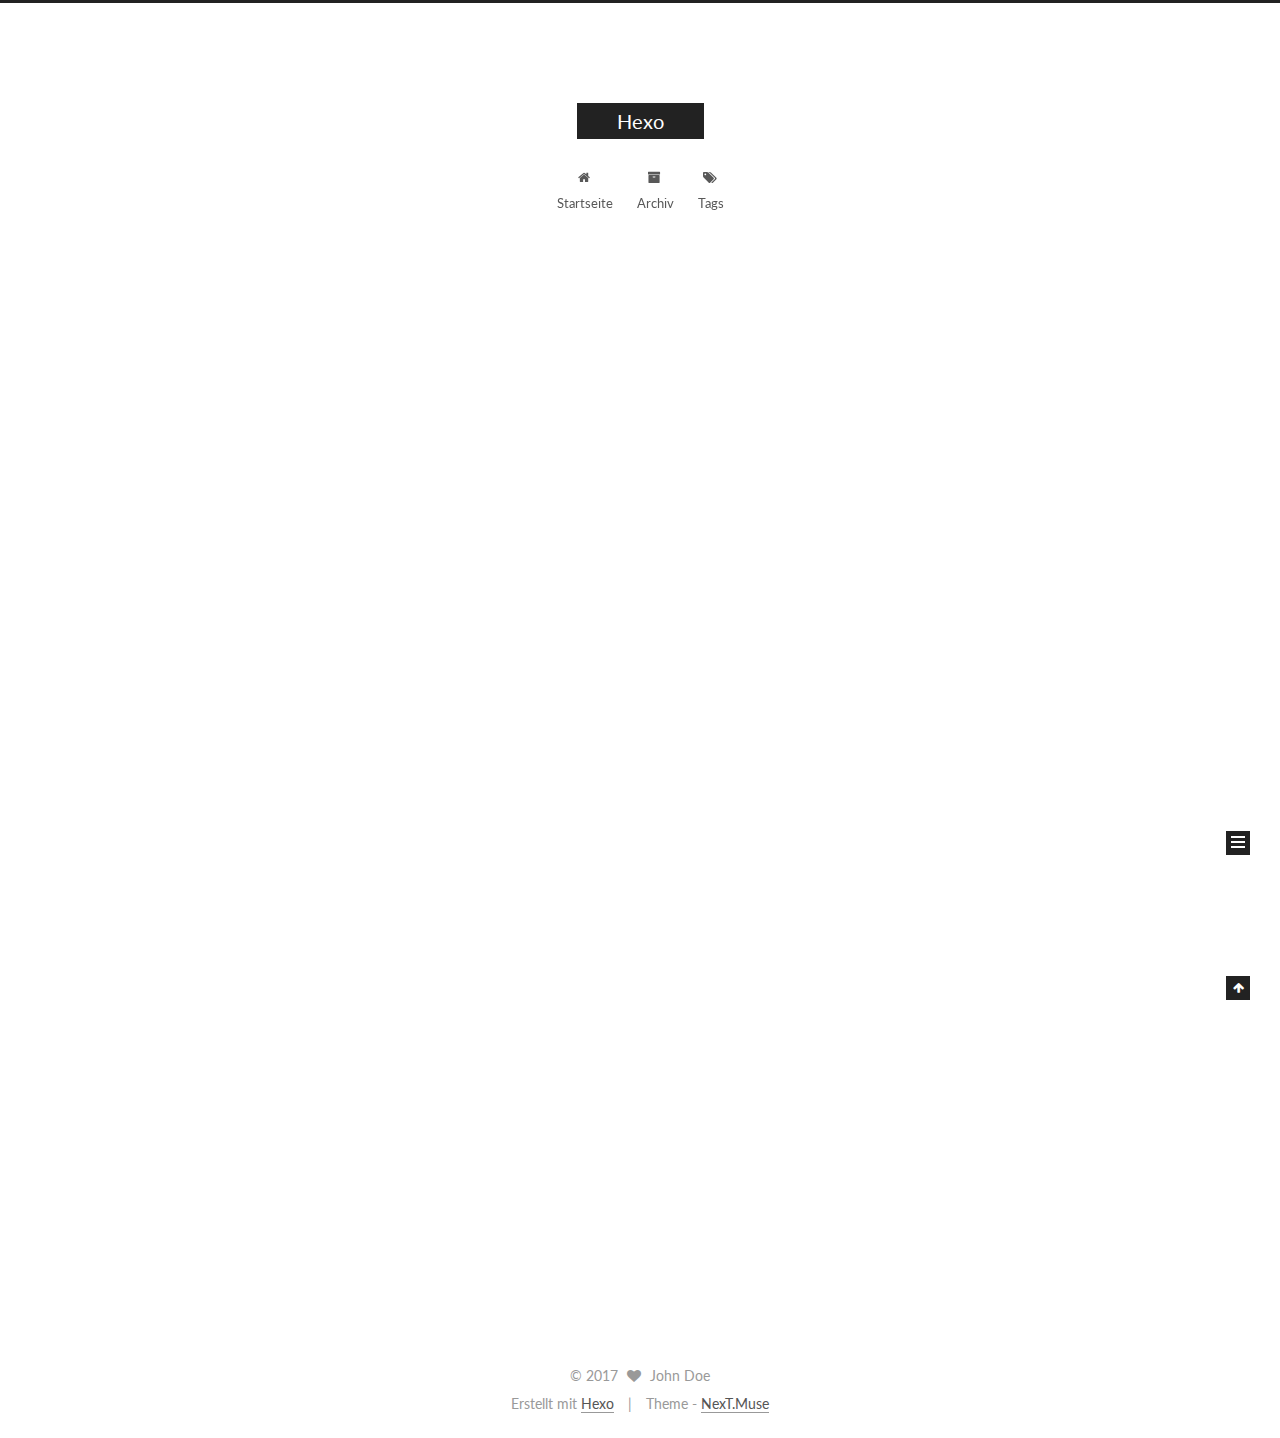
==== index.html @ e73528ae "Site updated: 2017-02-26 18:18:25" ====
<!doctype html>



  


<html class="theme-next muse use-motion" lang="">
<head>
  <meta charset="UTF-8"/>
<meta http-equiv="X-UA-Compatible" content="IE=edge" />
<meta name="viewport" content="width=device-width, initial-scale=1, maximum-scale=1"/>



<meta http-equiv="Cache-Control" content="no-transform" />
<meta http-equiv="Cache-Control" content="no-siteapp" />















  
  
  <link href="/lib/fancybox/source/jquery.fancybox.css?v=2.1.5" rel="stylesheet" type="text/css" />




  
  
  
  

  
    
    
  

  

  

  

  

  
    
    
    <link href="//fonts.googleapis.com/css?family=Lato:300,300italic,400,400italic,700,700italic&subset=latin,latin-ext" rel="stylesheet" type="text/css">
  






<link href="/lib/font-awesome/css/font-awesome.min.css?v=4.6.2" rel="stylesheet" type="text/css" />

<link href="/css/main.css?v=5.1.0" rel="stylesheet" type="text/css" />


  <meta name="keywords" content="Hexo, NexT" />








  <link rel="shortcut icon" type="image/x-icon" href="/favicon.ico?v=5.1.0" />






<meta property="og:type" content="website">
<meta property="og:title" content="Hexo">
<meta property="og:url" content="http://yoursite.com/index.html">
<meta property="og:site_name" content="Hexo">
<meta name="twitter:card" content="summary">
<meta name="twitter:title" content="Hexo">



<script type="text/javascript" id="hexo.configurations">
  var NexT = window.NexT || {};
  var CONFIG = {
    root: '/',
    scheme: 'Muse',
    sidebar: {"position":"left","display":"post","offset":12,"offset_float":0,"b2t":false,"scrollpercent":false},
    fancybox: true,
    motion: true,
    duoshuo: {
      userId: '0',
      author: 'Author'
    },
    algolia: {
      applicationID: '',
      apiKey: '',
      indexName: '',
      hits: {"per_page":10},
      labels: {"input_placeholder":"Search for Posts","hits_empty":"We didn't find any results for the search: ${query}","hits_stats":"${hits} results found in ${time} ms"}
    }
  };
</script>



  <link rel="canonical" href="http://yoursite.com/"/>





  <title> Hexo </title>
</head>

<body itemscope itemtype="http://schema.org/WebPage" lang="">

  














  
  
    
  

  <div class="container one-collumn sidebar-position-left 
   page-home 
 ">
    <div class="headband"></div>

    <header id="header" class="header" itemscope itemtype="http://schema.org/WPHeader">
      <div class="header-inner"><div class="site-brand-wrapper">
  <div class="site-meta ">
    

    <div class="custom-logo-site-title">
      <a href="/"  class="brand" rel="start">
        <span class="logo-line-before"><i></i></span>
        <span class="site-title">Hexo</span>
        <span class="logo-line-after"><i></i></span>
      </a>
    </div>
      
        <p class="site-subtitle"></p>
      
  </div>

  <div class="site-nav-toggle">
    <button>
      <span class="btn-bar"></span>
      <span class="btn-bar"></span>
      <span class="btn-bar"></span>
    </button>
  </div>
</div>

<nav class="site-nav">
  

  
    <ul id="menu" class="menu">
      
        
        <li class="menu-item menu-item-home">
          <a href="/" rel="section">
            
              <i class="menu-item-icon fa fa-fw fa-home"></i> <br />
            
            Startseite
          </a>
        </li>
      
        
        <li class="menu-item menu-item-archives">
          <a href="/archives" rel="section">
            
              <i class="menu-item-icon fa fa-fw fa-archive"></i> <br />
            
            Archiv
          </a>
        </li>
      
        
        <li class="menu-item menu-item-tags">
          <a href="/tags" rel="section">
            
              <i class="menu-item-icon fa fa-fw fa-tags"></i> <br />
            
            Tags
          </a>
        </li>
      

      
    </ul>
  

  
</nav>



 </div>
    </header>

    <main id="main" class="main">
      <div class="main-inner">
        <div class="content-wrap">
          <div id="content" class="content">
            
  <section id="posts" class="posts-expand">
    
      

  

  
  
  

  <article class="post post-type-normal " itemscope itemtype="http://schema.org/Article">
    <link itemprop="mainEntityOfPage" href="http://yoursite.com/2017/02/26/hello-world/">

    <span hidden itemprop="author" itemscope itemtype="http://schema.org/Person">
      <meta itemprop="name" content="John Doe">
      <meta itemprop="description" content="">
      <meta itemprop="image" content="/images/avatar.gif">
    </span>

    <span hidden itemprop="publisher" itemscope itemtype="http://schema.org/Organization">
      <meta itemprop="name" content="Hexo">
    </span>

    
      <header class="post-header">

        
        
          <h1 class="post-title" itemprop="name headline">
            
            
              
                
                <a class="post-title-link" href="/2017/02/26/hello-world/" itemprop="url">
                  Hello World
                </a>
              
            
          </h1>
        

        <div class="post-meta">
          <span class="post-time">
            
              <span class="post-meta-item-icon">
                <i class="fa fa-calendar-o"></i>
              </span>
              
                <span class="post-meta-item-text">Veröffentlicht am</span>
              
              <time title="Post created" itemprop="dateCreated datePublished" datetime="2017-02-26T17:42:30+08:00">
                2017-02-26
              </time>
            

            

            
          </span>

          

          
            
          

          
          

          

          

          

        </div>
      </header>
    


    <div class="post-body" itemprop="articleBody">

      
      

      
        
          
            <p>Welcome to <a href="https://hexo.io/" target="_blank" rel="external">Hexo</a>! This is your very first post. Check <a href="https://hexo.io/docs/" target="_blank" rel="external">documentation</a> for more info. If you get any problems when using Hexo, you can find the answer in <a href="https://hexo.io/docs/troubleshooting.html" target="_blank" rel="external">troubleshooting</a> or you can ask me on <a href="https://github.com/hexojs/hexo/issues" target="_blank" rel="external">GitHub</a>.</p>
<h2 id="Quick-Start"><a href="#Quick-Start" class="headerlink" title="Quick Start"></a>Quick Start</h2><h3 id="Create-a-new-post"><a href="#Create-a-new-post" class="headerlink" title="Create a new post"></a>Create a new post</h3><figure class="highlight bash"><table><tr><td class="gutter"><pre><div class="line">1</div></pre></td><td class="code"><pre><div class="line">$ hexo new <span class="string">"My New Post"</span></div></pre></td></tr></table></figure>
<p>More info: <a href="https://hexo.io/docs/writing.html" target="_blank" rel="external">Writing</a></p>
<h3 id="Run-server"><a href="#Run-server" class="headerlink" title="Run server"></a>Run server</h3><figure class="highlight bash"><table><tr><td class="gutter"><pre><div class="line">1</div></pre></td><td class="code"><pre><div class="line">$ hexo server</div></pre></td></tr></table></figure>
<p>More info: <a href="https://hexo.io/docs/server.html" target="_blank" rel="external">Server</a></p>
<h3 id="Generate-static-files"><a href="#Generate-static-files" class="headerlink" title="Generate static files"></a>Generate static files</h3><figure class="highlight bash"><table><tr><td class="gutter"><pre><div class="line">1</div></pre></td><td class="code"><pre><div class="line">$ hexo generate</div></pre></td></tr></table></figure>
<p>More info: <a href="https://hexo.io/docs/generating.html" target="_blank" rel="external">Generating</a></p>
<h3 id="Deploy-to-remote-sites"><a href="#Deploy-to-remote-sites" class="headerlink" title="Deploy to remote sites"></a>Deploy to remote sites</h3><figure class="highlight bash"><table><tr><td class="gutter"><pre><div class="line">1</div></pre></td><td class="code"><pre><div class="line">$ hexo deploy</div></pre></td></tr></table></figure>
<p>More info: <a href="https://hexo.io/docs/deployment.html" target="_blank" rel="external">Deployment</a></p>

          
        
      
    </div>

    <div>
      
    </div>

    <div>
      
    </div>


    <footer class="post-footer">
      

      

      

      
      
        <div class="post-eof"></div>
      
    </footer>
  </article>


    
  </section>

  

          
          </div>
          


          

        </div>
        
          
  
  <div class="sidebar-toggle">
    <div class="sidebar-toggle-line-wrap">
      <span class="sidebar-toggle-line sidebar-toggle-line-first"></span>
      <span class="sidebar-toggle-line sidebar-toggle-line-middle"></span>
      <span class="sidebar-toggle-line sidebar-toggle-line-last"></span>
    </div>
  </div>

  <aside id="sidebar" class="sidebar">
    <div class="sidebar-inner">

      

      

      <section class="site-overview sidebar-panel sidebar-panel-active">
        <div class="site-author motion-element" itemprop="author" itemscope itemtype="http://schema.org/Person">
          <img class="site-author-image" itemprop="image"
               src="/images/avatar.gif"
               alt="John Doe" />
          <p class="site-author-name" itemprop="name">John Doe</p>
           
              <p class="site-description motion-element" itemprop="description"></p>
          
        </div>
        <nav class="site-state motion-element">
        
          
            <div class="site-state-item site-state-posts">
              <a href="/archives">
                <span class="site-state-item-count">1</span>
                <span class="site-state-item-name">Artikel</span>
              </a>
            </div>
          

          

          

        </nav>

        

        <div class="links-of-author motion-element">
          
        </div>

        
        

        
        

        


      </section>

      

      

    </div>
  </aside>


        
      </div>
    </main>

    <footer id="footer" class="footer">
      <div class="footer-inner">
        <div class="copyright" >
  
  &copy; 
  <span itemprop="copyrightYear">2017</span>
  <span class="with-love">
    <i class="fa fa-heart"></i>
  </span>
  <span class="author" itemprop="copyrightHolder">John Doe</span>
</div>


<div class="powered-by">
  Erstellt mit  <a class="theme-link" href="https://hexo.io">Hexo</a>
</div>

<div class="theme-info">
  Theme -
  <a class="theme-link" href="https://github.com/iissnan/hexo-theme-next">
    NexT.Muse
  </a>
</div>


        

        
      </div>
    </footer>

    
      <div class="back-to-top">
        <i class="fa fa-arrow-up"></i>
        
      </div>
    
    
  </div>

  

<script type="text/javascript">
  if (Object.prototype.toString.call(window.Promise) !== '[object Function]') {
    window.Promise = null;
  }
</script>









  




  
  <script type="text/javascript" src="/lib/jquery/index.js?v=2.1.3"></script>

  
  <script type="text/javascript" src="/lib/fastclick/lib/fastclick.min.js?v=1.0.6"></script>

  
  <script type="text/javascript" src="/lib/jquery_lazyload/jquery.lazyload.js?v=1.9.7"></script>

  
  <script type="text/javascript" src="/lib/velocity/velocity.min.js?v=1.2.1"></script>

  
  <script type="text/javascript" src="/lib/velocity/velocity.ui.min.js?v=1.2.1"></script>

  
  <script type="text/javascript" src="/lib/fancybox/source/jquery.fancybox.pack.js?v=2.1.5"></script>


  


  <script type="text/javascript" src="/js/src/utils.js?v=5.1.0"></script>

  <script type="text/javascript" src="/js/src/motion.js?v=5.1.0"></script>



  
  

  

  


  <script type="text/javascript" src="/js/src/bootstrap.js?v=5.1.0"></script>



  



  




	





  





  





  



  
  

  

  

  

  


  

</body>
</html>
---- css/main.css ----
/* normalize.css v3.0.2 | MIT License | git.io/normalize */
html {
  font-family: sans-serif; /* 1 */
  -ms-text-size-adjust: 100%; /* 2 */
  -webkit-text-size-adjust: 100%; /* 2 */
}
body {
  margin: 0;
}
article,
aside,
details,
figcaption,
figure,
footer,
header,
hgroup,
main,
menu,
nav,
section,
summary {
  display: block;
}
audio,
canvas,
progress,
video {
  display: inline-block; /* 1 */
  vertical-align: baseline; /* 2 */
}
audio:not([controls]) {
  display: none;
  height: 0;
}
[hidden],
template {
  display: none;
}
a {
  background-color: transparent;
}
a:active,
a:hover {
  outline: 0;
}
abbr[title] {
  border-bottom: 1px dotted;
}
b,
strong {
  font-weight: bold;
}
dfn {
  font-style: italic;
}
h1 {
  font-size: 2em;
  margin: 0.67em 0;
}
mark {
  background: #ff0;
  color: #000;
}
small {
  font-size: 80%;
}
sub,
sup {
  font-size: 75%;
  line-height: 0;
  position: relative;
  vertical-align: baseline;
}
sup {
  top: -0.5em;
}
sub {
  bottom: -0.25em;
}
img {
  border: 0;
}
svg:not(:root) {
  overflow: hidden;
}
figure {
  margin: 1em 40px;
}
hr {
  -moz-box-sizing: content-box;
  box-sizing: content-box;
  height: 0;
}
pre {
  overflow: auto;
}
code,
kbd,
pre,
samp {
  font-family: monospace, monospace;
  font-size: 1em;
}
button,
input,
optgroup,
select,
textarea {
  color: inherit; /* 1 */
  font: inherit; /* 2 */
  margin: 0; /* 3 */
}
button {
  overflow: visible;
}
button,
select {
  text-transform: none;
}
button,
html input[type="button"],
input[type="reset"],
input[type="submit"] {
  -webkit-appearance: button; /* 2 */
  cursor: pointer; /* 3 */
}
button[disabled],
html input[disabled] {
  cursor: default;
}
button::-moz-focus-inner,
input::-moz-focus-inner {
  border: 0;
  padding: 0;
}
input {
  line-height: normal;
}
input[type="checkbox"],
input[type="radio"] {
  box-sizing: border-box; /* 1 */
  padding: 0; /* 2 */
}
input[type="number"]::-webkit-inner-spin-button,
input[type="number"]::-webkit-outer-spin-button {
  height: auto;
}
input[type="search"] {
  -webkit-appearance: textfield; /* 1 */
  -moz-box-sizing: content-box;
  -webkit-box-sizing: content-box; /* 2 */
  box-sizing: content-box;
}
input[type="search"]::-webkit-search-cancel-button,
input[type="search"]::-webkit-search-decoration {
  -webkit-appearance: none;
}
fieldset {
  border: 1px solid #c0c0c0;
  margin: 0 2px;
  padding: 0.35em 0.625em 0.75em;
}
legend {
  border: 0; /* 1 */
  padding: 0; /* 2 */
}
textarea {
  overflow: auto;
}
optgroup {
  font-weight: bold;
}
table {
  border-collapse: collapse;
  border-spacing: 0;
}
td,
th {
  padding: 0;
}
::selection {
  background: #262a30;
  color: #fff;
}
body {
  position: relative;
  font-family: 'Lato', "PingFang SC", "Microsoft YaHei", sans-serif;
  font-size: 14px;
  line-height: 2;
  color: #555;
  background: #fff;
}
@media (max-width: 767px) {
  body {
    padding-right: 0 !important;
  }
}
@media (min-width: 768px) and (max-width: 991px) {
  body {
    padding-right: 0 !important;
  }
}
@media (min-width: 1600px) {
  body {
    font-size: 16px;
  }
}
h1,
h2,
h3,
h4,
h5,
h6 {
  margin: 0;
  padding: 0;
  font-weight: bold;
  line-height: 1.5;
  font-family: 'Lato', "PingFang SC", "Microsoft YaHei", sans-serif;
}
h2,
h3,
h4,
h5,
h6 {
  margin: 20px 0 15px;
}
h1 {
  font-size: 22px;
}
@media (max-width: 767px) {
  h1 {
    font-size: 18px;
  }
}
h2 {
  font-size: 20px;
}
@media (max-width: 767px) {
  h2 {
    font-size: 16px;
  }
}
h3 {
  font-size: 18px;
}
@media (max-width: 767px) {
  h3 {
    font-size: 14px;
  }
}
h4 {
  font-size: 16px;
}
@media (max-width: 767px) {
  h4 {
    font-size: 12px;
  }
}
h5 {
  font-size: 14px;
}
@media (max-width: 767px) {
  h5 {
    font-size: 10px;
  }
}
h6 {
  font-size: 12px;
}
@media (max-width: 767px) {
  h6 {
    font-size: 8px;
  }
}
p {
  margin: 0 0 25px 0;
}
a {
  color: #555;
  text-decoration: none;
  border-bottom: 1px solid #999;
  word-wrap: break-word;
}
a:hover {
  color: #222;
  border-bottom-color: #222;
}
ul {
  list-style: none;
}
blockquote {
  margin: 0;
  padding: 0;
}
img {
  display: block;
  margin: auto;
  max-width: 100%;
  height: auto;
}
hr {
  margin: 40px 0;
  height: 3px;
  border: none;
  background-color: #ddd;
  background-image: repeating-linear-gradient(-45deg, #fff, #fff 4px, transparent 4px, transparent 8px);
}
blockquote {
  padding: 0 15px;
  color: #666;
  border-left: 4px solid #ddd;
}
blockquote cite::before {
  content: "-";
  padding: 0 5px;
}
dt {
  font-weight: 700;
}
dd {
  margin: 0;
  padding: 0;
}
.text-left {
  text-align: left;
}
.text-center {
  text-align: center;
}
.text-right {
  text-align: right;
}
.text-justify {
  text-align: justify;
}
.text-nowrap {
  white-space: nowrap;
}
.text-lowercase {
  text-transform: lowercase;
}
.text-uppercase {
  text-transform: uppercase;
}
.text-capitalize {
  text-transform: capitalize;
}
.center-block {
  display: block;
  margin-left: auto;
  margin-right: auto;
}
.clearfix:before,
.clearfix:after {
  content: " ";
  display: table;
}
.clearfix:after {
  clear: both;
}
.pullquote {
  width: 45%;
}
.pullquote.left {
  float: left;
  margin-left: 5px;
  margin-right: 10px;
}
.pullquote.right {
  float: right;
  margin-left: 10px;
  margin-right: 5px;
}
.affix.affix.affix {
  position: fixed;
}
.translation {
  margin-top: -20px;
  font-size: 14px;
  color: #999;
}
.scrollbar-measure {
  width: 100px;
  height: 100px;
  overflow: scroll;
  position: absolute;
  top: -9999px;
}
.use-motion .motion-element {
  opacity: 0;
}
table {
  margin: 20px 0;
  width: 100%;
  border-collapse: collapse;
  border-spacing: 0;
  border: 1px solid #ddd;
  font-size: 14px;
  table-layout: fixed;
  word-wrap: break-all;
}
table>tbody>tr:nth-of-type(odd) {
  background-color: #f9f9f9;
}
table>tbody>tr:hover {
  background-color: #f5f5f5;
}
caption,
th,
td {
  padding: 8px;
  text-align: left;
  vertical-align: middle;
  font-weight: normal;
}
th,
td {
  border-bottom: 3px solid #ddd;
  border-right: 1px solid #eee;
}
th {
  padding-bottom: 10px;
  font-weight: 700;
}
td {
  border-bottom-width: 1px;
}
html,
body {
  height: 100%;
}
.container {
  position: relative;
  min-height: 100%;
}
.header-inner {
  margin: 0 auto;
  padding: 100px 0 70px;
  width: 700px;
}
@media (min-width: 1600px) {
  .container .header-inner {
    width: 900px;
  }
}
.main {
  padding-bottom: 150px;
}
.main-inner {
  margin: 0 auto;
  width: 700px;
}
@media (min-width: 1600px) {
  .container .main-inner {
    width: 900px;
  }
}
.footer {
  position: absolute;
  left: 0;
  bottom: 0;
  width: 100%;
  min-height: 50px;
}
.footer-inner {
  box-sizing: border-box;
  margin: 20px auto;
  width: 700px;
}
@media (min-width: 1600px) {
  .container .footer-inner {
    width: 900px;
  }
}
pre,
.highlight {
  overflow: auto;
  margin: 20px 0;
  padding: 0;
  font-size: 13px;
  color: #4d4d4c;
  background: #f7f7f7;
  line-height: 1.6;
}
pre,
code {
  font-family: consolas, Menlo, "PingFang SC", "Microsoft YaHei", monospace;
}
code {
  padding: 2px 4px;
  word-wrap: break-word;
  color: #4d4d4c;
  background: #f7f7f7;
  border-radius: 3px;
  font-size: 13px;
}
pre code {
  padding: 0;
  color: #4d4d4c;
  background: none;
  text-shadow: none;
}
.highlight {
  border-radius: 1px;
}
.highlight pre {
  border: none;
  margin: 0;
  padding: 10px 0;
}
.highlight table {
  margin: 0;
  width: auto;
  border: none;
}
.highlight td {
  border: none;
  padding: 0;
}
.highlight figcaption {
  font-size: 1em;
  color: #4d4d4c;
  line-height: 1em;
  margin-bottom: 1em;
}
.highlight figcaption:before,
.highlight figcaption:after {
  content: " ";
  display: table;
}
.highlight figcaption:after {
  clear: both;
}
.highlight figcaption a {
  float: right;
  color: #4d4d4c;
}
.highlight figcaption a:hover {
  border-bottom-color: #4d4d4c;
}
.highlight .gutter pre {
  padding-left: 10px;
  padding-right: 10px;
  color: #869194;
  text-align: right;
  background-color: #eff2f3;
}
.highlight .code pre {
  padding-left: 10px;
  padding-right: 10px;
  background-color: #f7f7f7;
}
.highlight .line {
  height: 20px;
}
.gutter {
  -webkit-user-select: none;
  -moz-user-select: none;
  -ms-user-select: none;
  user-select: none;
}
.gist table {
  width: auto;
}
.gist table td {
  border: none;
}
pre .deletion {
  background: #fdd;
}
pre .addition {
  background: #dfd;
}
pre .meta {
  color: #8959a8;
}
pre .comment {
  color: #8e908c;
}
pre .variable,
pre .attribute,
pre .tag,
pre .regexp,
pre .ruby .constant,
pre .xml .tag .title,
pre .xml .pi,
pre .xml .doctype,
pre .html .doctype,
pre .css .id,
pre .css .class,
pre .css .pseudo {
  color: #c82829;
}
pre .number,
pre .preprocessor,
pre .built_in,
pre .literal,
pre .params,
pre .constant,
pre .command {
  color: #f5871f;
}
pre .ruby .class .title,
pre .css .rules .attribute,
pre .string,
pre .value,
pre .inheritance,
pre .header,
pre .ruby .symbol,
pre .xml .cdata,
pre .special,
pre .number,
pre .formula {
  color: #718c00;
}
pre .title,
pre .css .hexcolor {
  color: #3e999f;
}
pre .function,
pre .python .decorator,
pre .python .title,
pre .ruby .function .title,
pre .ruby .title .keyword,
pre .perl .sub,
pre .javascript .title,
pre .coffeescript .title {
  color: #4271ae;
}
pre .keyword,
pre .javascript .function {
  color: #8959a8;
}
.full-image.full-image.full-image {
  border: none;
  max-width: 100%;
  width: auto;
  margin: 20px auto;
}
@media (min-width: 992px) {
  .full-image.full-image.full-image {
    max-width: none;
    width: 110%;
    margin: 25px -5%;
  }
}
.blockquote-center,
.page-home .post-type-quote blockquote,
.page-post-detail .post-type-quote blockquote {
  position: relative;
  margin: 40px 0;
  padding: 0;
  border-left: none;
  text-align: center;
}
.blockquote-center::before,
.page-home .post-type-quote blockquote::before,
.page-post-detail .post-type-quote blockquote::before,
.blockquote-center::after,
.page-home .post-type-quote blockquote::after,
.page-post-detail .post-type-quote blockquote::after {
  position: absolute;
  content: ' ';
  display: block;
  width: 100%;
  height: 24px;
  opacity: 0.2;
  background-repeat: no-repeat;
  background-position: 0 -6px;
  background-size: 22px 22px;
}
.blockquote-center::before,
.page-home .post-type-quote blockquote::before,
.page-post-detail .post-type-quote blockquote::before {
  top: -20px;
  background-image: url("../images/quote-l.svg");
  border-top: 1px solid #ccc;
}
.blockquote-center::after,
.page-home .post-type-quote blockquote::after,
.page-post-detail .post-type-quote blockquote::after {
  bottom: -20px;
  background-image: url("../images/quote-r.svg");
  border-bottom: 1px solid #ccc;
  background-position: 100% 8px;
}
.blockquote-center p,
.page-home .post-type-quote blockquote p,
.page-post-detail .post-type-quote blockquote p,
.blockquote-center div,
.page-home .post-type-quote blockquote div,
.page-post-detail .post-type-quote blockquote div {
  text-align: center;
}
.post .post-body .group-picture img {
  box-sizing: border-box;
  padding: 0 3px;
  border: none;
}
.post .group-picture-row {
  overflow: hidden;
  margin-top: 6px;
}
.post .group-picture-row:first-child {
  margin-top: 0;
}
.post .group-picture-column {
  float: left;
}
.page-post-detail .post-body .group-picture-column {
  float: none;
  margin-top: 10px;
  width: auto !important;
}
.page-post-detail .post-body .group-picture-column img {
  margin: 0 auto;
}
.page-archive .group-picture-container {
  overflow: hidden;
}
.page-archive .group-picture-row {
  float: left;
}
.page-archive .group-picture-row:first-child {
  margin-top: 6px;
}
.page-archive .group-picture-column {
  max-width: 150px;
  max-height: 150px;
}
.note {
  padding: 20px;
  margin: 20px 0;
  border: 1px solid #eee;
  border-left-width: 5px;
  border-radius: 3px;
}
.note h2,
.note h3,
.note h4,
.note h5,
.note h6 {
  margin-top: 0;
  margin-bottom: 5px;
}
.note p:last-child {
  margin-bottom: 0;
}
.note code {
  border-radius: 3px;
}
.note+.note {
  margin-top: -5px;
}
.default {
  border-left-color: #777;
}
.default h2,
.default h3,
.default h4,
.default h5,
.default h6 {
  color: #777;
}
.primary {
  border-left-color: #428bca;
}
.primary h2,
.primary h3,
.primary h4,
.primary h5,
.primary h6 {
  color: #428bca;
}
.success {
  border-left-color: #5cb85c;
}
.success h2,
.success h3,
.success h4,
.success h5,
.success h6 {
  color: #5cb85c;
}
.danger {
  border-left-color: #d9534f;
}
.danger h2,
.danger h3,
.danger h4,
.danger h5,
.danger h6 {
  color: #d9534f;
}
.warning {
  border-left-color: #f0ad4e;
}
.warning h2,
.warning h3,
.warning h4,
.warning h5,
.warning h6 {
  color: #f0ad4e;
}
.info {
  border-left-color: #5bc0de;
}
.info h2,
.info h3,
.info h4,
.info h5,
.info h6 {
  color: #5bc0de;
}
.exturl {
  background-color: transparent;
  cursor: pointer;
  border-bottom: 1px solid #999;
}
.exturl .fa {
  font-size: 14px;
}
.exturl:active,
.exturl:hover {
  outline: 0;
  color: #222;
  border-bottom-color: #222;
}
.btn {
  display: inline-block;
  padding: 0 20px;
  font-size: 14px;
  color: #fff;
  background: #222;
  border: 2px solid #222;
  text-decoration: none;
  border-radius: 0;
  transition-property: background-color;
  transition-duration: 0.2s;
  transition-timing-function: ease-in-out;
  transition-delay: 0s;
}
.btn:hover,
.post-button .btn:hover {
  border-color: #222;
  color: #222;
  background: #fff;
}
.btn-bar {
  display: block;
  width: 22px;
  height: 2px;
  background: #555;
  border-radius: 1px;
}
.btn-bar+.btn-bar {
  margin-top: 4px;
}
.pagination {
  margin: 120px 0 40px;
  text-align: center;
  border-top: 1px solid #eee;
}
.page-number-basic,
.pagination .prev,
.pagination .next,
.pagination .page-number,
.pagination .space {
  display: inline-block;
  position: relative;
  top: -1px;
  margin: 0 10px;
  padding: 0 10px;
  line-height: 30px;
}
@media (max-width: 767px) {
  .page-number-basic,
  .pagination .prev,
  .pagination .next,
  .pagination .page-number,
  .pagination .space {
    margin: 0 5px;
  }
}
.pagination .prev,
.pagination .next,
.pagination .page-number {
  border-bottom: 0;
  border-top: 1px solid #eee;
  transition-property: border-color;
  transition-duration: 0.2s;
  transition-timing-function: ease-in-out;
  transition-delay: 0s;
}
.pagination .prev:hover,
.pagination .next:hover,
.pagination .page-number:hover {
  border-top-color: #222;
}
.pagination .space {
  padding: 0;
  margin: 0;
}
.pagination .prev {
  margin-left: 0;
}
.pagination .next {
  margin-right: 0;
}
.pagination .page-number.current {
  color: #fff;
  background: #ccc;
  border-top-color: #ccc;
}
@media (max-width: 767px) {
  .pagination {
    border-top: none;
  }
  .pagination .prev,
  .pagination .next,
  .pagination .page-number {
    margin-bottom: 10px;
    border-top: 0;
    border-bottom: 1px solid #eee;
  }
  .pagination .prev:hover,
  .pagination .next:hover,
  .pagination .page-number:hover {
    border-bottom-color: #222;
  }
}
.comments {
  margin: 60px 20px 0;
}
.tag-cloud {
  text-align: center;
}
.tag-cloud a {
  display: inline-block;
  margin: 10px;
}
.back-to-top {
  box-sizing: border-box;
  position: fixed;
  bottom: -100px;
  right: 30px;
  z-index: 1050;
  padding: 0 6px;
  width: 24px;
  background: #222;
  font-size: 12px;
  opacity: 1;
  color: #fff;
  cursor: pointer;
  text-align: center;
  -webkit-transform: translateZ(0);
  transition-property: bottom;
  transition-duration: 0.2s;
  transition-timing-function: ease-in-out;
  transition-delay: 0s;
}
@media (max-width: 767px) {
  .back-to-top {
    display: none;
  }
}
@media (min-width: 768px) and (max-width: 991px) {
  .back-to-top {
    display: none;
  }
}
.back-to-top.back-to-top-on {
  bottom: 19px;
}
.header {
  background: #fff;
}
.header-inner {
  position: relative;
}
.headband {
  height: 3px;
  background: #222;
}
.site-meta {
  margin: 0;
  text-align: center;
}
@media (max-width: 767px) {
  .site-meta {
    text-align: center;
  }
}
.brand {
  position: relative;
  display: inline-block;
  padding: 0 40px;
  color: #fff;
  background: #222;
  border-bottom: none;
}
.brand:hover {
  color: #fff;
}
.logo {
  display: inline-block;
  margin-right: 5px;
  line-height: 36px;
  vertical-align: top;
}
.site-title {
  display: inline-block;
  vertical-align: top;
  line-height: 36px;
  font-size: 20px;
  font-weight: normal;
  font-family: 'Lato', "PingFang SC", "Microsoft YaHei", sans-serif;
}
.site-subtitle {
  margin-top: 10px;
  font-size: 13px;
  color: #999;
}
.use-motion .brand {
  opacity: 0;
}
.use-motion .logo,
.use-motion .site-title,
.use-motion .site-subtitle {
  opacity: 0;
  position: relative;
  top: -10px;
}
.site-nav-toggle {
  display: none;
  position: absolute;
  top: 10px;
  left: 10px;
}
@media (max-width: 767px) {
  .site-nav-toggle {
    display: block;
  }
}
.site-nav-toggle button {
  margin-top: 2px;
  padding: 9px 10px;
  background: transparent;
  border: none;
}
@media (max-width: 767px) {
  .site-nav {
    display: none;
    margin: 0 -10px;
    padding: 0 10px;
    clear: both;
    border-top: 1px solid #ddd;
  }
}
@media (min-width: 768px) and (max-width: 991px) {
  .site-nav {
    display: block !important;
  }
}
@media (min-width: 992px) {
  .site-nav {
    display: block !important;
  }
}
.menu {
  margin-top: 20px;
  padding-left: 0;
  text-align: center;
}
.menu .menu-item {
  display: inline-block;
  margin: 0 10px;
}
@media screen and (max-width: 767px) {
  .menu .menu-item {
    margin-top: 10px;
  }
}
.menu .menu-item a {
  display: block;
  font-size: 13px;
  line-height: inherit;
  border-bottom: 1px solid transparent;
  transition-property: border-color;
  transition-duration: 0.2s;
  transition-timing-function: ease-in-out;
  transition-delay: 0s;
}
.menu .menu-item a:hover {
  border-bottom-color: #222;
}
.menu .menu-item .fa {
  margin-right: 5px;
}
.use-motion .menu-item {
  opacity: 0;
}
.post-body {
  font-family: 'Lato', "PingFang SC", "Microsoft YaHei", sans-serif;
}
@media (max-width: 767px) {
  .post-body {
    word-break: break-word;
  }
}
.post-body .fancybox img {
  display: block !important;
  margin: 0 auto;
  cursor: pointer;
  cursor: zoom-in;
  cursor: -webkit-zoom-in;
}
.post-body .image-caption,
.post-body .figure .caption {
  margin: 10px auto 15px;
  text-align: center;
  font-size: 14px;
  color: #999;
  font-weight: bold;
  line-height: 1;
}
.post-sticky-flag {
  display: inline-block;
  font-size: 16px;
  -ms-transform: rotate(30deg);
  -webkit-transform: rotate(30deg);
  -moz-transform: rotate(30deg);
  -ms-transform: rotate(30deg);
  -o-transform: rotate(30deg);
  transform: rotate(30deg);
}
.posts-expand {
  padding-top: 40px;
}
@media (max-width: 767px) {
  .posts-expand {
    margin: 0 20px;
  }
  .post-body pre,
  .post-body .highlight {
    padding: 10px;
  }
  .post-body pre .gutter pre,
  .post-body .highlight .gutter pre {
    padding-right: 10px;
  }
}
@media (min-width: 992px) {
  .posts-expand .post-body {
    text-align: justify;
  }
}
.posts-expand .post-body h2,
.posts-expand .post-body h3,
.posts-expand .post-body h4,
.posts-expand .post-body h5,
.posts-expand .post-body h6 {
  padding-top: 10px;
}
.posts-expand .post-body h2 .header-anchor,
.posts-expand .post-body h3 .header-anchor,
.posts-expand .post-body h4 .header-anchor,
.posts-expand .post-body h5 .header-anchor,
.posts-expand .post-body h6 .header-anchor {
  float: right;
  margin-left: 10px;
  color: #ccc;
  border-bottom-style: none;
  visibility: hidden;
}
.posts-expand .post-body h2 .header-anchor:hover,
.posts-expand .post-body h3 .header-anchor:hover,
.posts-expand .post-body h4 .header-anchor:hover,
.posts-expand .post-body h5 .header-anchor:hover,
.posts-expand .post-body h6 .header-anchor:hover {
  color: inherit;
}
.posts-expand .post-body h2:hover .header-anchor,
.posts-expand .post-body h3:hover .header-anchor,
.posts-expand .post-body h4:hover .header-anchor,
.posts-expand .post-body h5:hover .header-anchor,
.posts-expand .post-body h6:hover .header-anchor {
  visibility: visible;
}
.posts-expand .post-body ul li {
  list-style: circle;
}
.posts-expand .post-body img {
  box-sizing: border-box;
  margin: auto;
  padding: 3px;
  border: 1px solid #ddd;
}
.posts-expand .fancybox img {
  margin: 0 auto;
}
@media (max-width: 767px) {
  .posts-collapse {
    margin: 0 20px;
  }
  .posts-collapse .post-title,
  .posts-collapse .post-meta {
    display: block;
    width: auto;
    text-align: left;
  }
}
.posts-collapse {
  position: relative;
  z-index: 1010;
  margin-left: 55px;
}
.posts-collapse::after {
  content: " ";
  position: absolute;
  top: 20px;
  left: 0;
  margin-left: -2px;
  width: 4px;
  height: 100%;
  background: #f5f5f5;
  z-index: -1;
}
@media (max-width: 767px) {
  .posts-collapse {
    margin: 0 20px;
  }
}
.posts-collapse .collection-title {
  position: relative;
  margin: 60px 0;
}
.posts-collapse .collection-title h2 {
  margin-left: 20px;
}
.posts-collapse .collection-title small {
  color: #bbb;
}
.posts-collapse .collection-title::before {
  content: " ";
  position: absolute;
  left: 0;
  top: 50%;
  margin-left: -4px;
  margin-top: -4px;
  width: 8px;
  height: 8px;
  background: #bbb;
  border-radius: 50%;
}
.posts-collapse .post {
  margin: 30px 0;
}
.posts-collapse .post-header {
  position: relative;
  transition-duration: 0.2s;
  transition-timing-function: ease-in-out;
  transition-delay: 0s;
  transition-property: border;
  border-bottom: 1px dashed #ccc;
}
.posts-collapse .post-header::before {
  content: " ";
  position: absolute;
  left: 0;
  top: 12px;
  width: 6px;
  height: 6px;
  margin-left: -4px;
  background: #bbb;
  border-radius: 50%;
  border: 1px solid #fff;
  transition-duration: 0.2s;
  transition-timing-function: ease-in-out;
  transition-delay: 0s;
  transition-property: background;
}
.posts-collapse .post-header:hover {
  border-bottom-color: #666;
}
.posts-collapse .post-header:hover::before {
  background: #222;
}
.posts-collapse .post-meta {
  position: absolute;
  font-size: 12px;
  left: 20px;
  top: 5px;
}
.posts-collapse .post-comments-count {
  display: none;
}
.posts-collapse .post-title {
  margin-left: 60px;
  font-size: 16px;
  font-weight: normal;
  line-height: inherit;
}
.posts-collapse .post-title::after {
  margin-left: 3px;
  opacity: 0.6;
}
.posts-collapse .post-title a {
  color: #666;
  border-bottom: none;
}
.page-home .post-type-quote .post-header,
.page-post-detail .post-type-quote .post-header,
.page-home .post-type-quote .post-tags,
.page-post-detail .post-type-quote .post-tags {
  display: none;
}
.posts-expand .post-title {
  font-size: 26px;
  text-align: center;
  word-break: break-word;
  font-weight: 400;
}
@media (max-width: 767px) {
  .posts-expand .post-title {
    font-size: 22px;
  }
}
.posts-expand .post-title-link {
  display: inline-block;
  position: relative;
  color: #555;
  border-bottom: none;
  line-height: 1.2;
  vertical-align: top;
}
.posts-expand .post-title-link::before {
  content: "";
  position: absolute;
  width: 100%;
  height: 2px;
  bottom: 0;
  left: 0;
  background-color: #000;
  visibility: hidden;
  -webkit-transform: scaleX(0);
  -moz-transform: scaleX(0);
  -ms-transform: scaleX(0);
  -o-transform: scaleX(0);
  transform: scaleX(0);
  transition-duration: 0.2s;
  transition-timing-function: ease-in-out;
  transition-delay: 0s;
}
.posts-expand .post-title-link:hover::before {
  visibility: visible;
  -webkit-transform: scaleX(1);
  -moz-transform: scaleX(1);
  -ms-transform: scaleX(1);
  -o-transform: scaleX(1);
  transform: scaleX(1);
}
.posts-expand .post-title-link .fa {
  font-size: 16px;
}
.posts-expand .post-meta {
  margin: 3px 0 60px 0;
  color: #999;
  font-family: 'Lato', "PingFang SC", "Microsoft YaHei", sans-serif;
  font-size: 12px;
  text-align: center;
}
.posts-expand .post-meta .post-category-list {
  display: inline-block;
  margin: 0;
  padding: 3px;
}
.posts-expand .post-meta .post-category-list-link {
  color: #999;
}
.posts-expand .post-meta .post-description {
  font-size: 14px;
  margin-top: 2px;
}
.post-meta-divider {
  margin: 0 0.5em;
}
.post-meta-item-icon {
  margin-right: 3px;
}
@media (min-width: 768px) and (max-width: 991px) {
  .post-meta-item-icon {
    display: inline-block;
  }
}
@media (max-width: 767px) {
  .post-meta-item-icon {
    display: inline-block;
  }
}
@media (min-width: 768px) and (max-width: 991px) {
  .post-meta-item-text {
    display: none;
  }
}
@media (max-width: 767px) {
  .post-meta-item-text {
    display: none;
  }
}
@media (max-width: 767px) {
  .posts-expand .post-comments-count {
    display: none;
  }
}
.social-like {
  font-size: 14px;
  height: 20px;
  text-align: center;
  border-top: 1px solid #eee;
  padding-top: 9px;
  margin-top: 45px;
  display: flex;
  justify-content: center;
}
.vk_like {
  width: 85px;
  height: 21px;
  padding-top: 7px;
  align-self: center;
}
.fb_like {
  height: 30px;
  align-self: center;
}
.post-button {
  margin-top: 50px;
}
.post-button .btn {
  color: #fff;
  font-size: 14px;
  background: #222;
  border-radius: 0;
  line-height: 2;
  margin: 0 4px 8px 4px;
}
.post-button .fa-fw {
  width: 1.285714285714286em;
  text-align: left;
}
.posts-expand .post-tags {
  margin-top: 40px;
  text-align: center;
}
.posts-expand .post-tags a {
  display: inline-block;
  margin-right: 10px;
  font-size: 13px;
}
.post-nav {
  display: table;
  margin-top: 15px;
  width: 100%;
  border-top: 1px solid #eee;
}
.post-nav-divider {
  display: table-cell;
  width: 10%;
}
.post-nav-item {
  display: table-cell;
  padding: 10px 0 0 0;
  width: 45%;
  vertical-align: top;
}
.post-nav-item a {
  position: relative;
  display: block;
  line-height: 25px;
  font-size: 14px;
  color: #555;
  border-bottom: none;
}
.post-nav-item a:hover {
  color: #222;
  border-bottom: none;
}
.post-nav-item a:active {
  top: 2px;
}
.post-nav-item .fa {
  position: absolute;
  top: 8px;
  left: 0;
  font-size: 12px;
}
.post-nav-next a {
  padding-left: 15px;
}
.post-nav-prev {
  text-align: right;
}
.post-nav-prev a {
  padding-right: 15px;
}
.post-nav-prev .fa {
  right: 0;
  left: auto;
}
.posts-expand .post-eof {
  display: block;
  margin: 80px auto 60px;
  width: 8%;
  height: 1px;
  background: #ccc;
  text-align: center;
}
.post:last-child .post-eof.post-eof.post-eof {
  display: none;
}
.post-gallery {
  display: table;
  table-layout: fixed;
  width: 100%;
  border-collapse: separate;
}
.post-gallery-row {
  display: table-row;
}
.post-gallery .post-gallery-img {
  display: table-cell;
  text-align: center;
  vertical-align: middle;
  border: none;
}
.post-gallery .post-gallery-img img {
  max-width: 100%;
  max-height: 100%;
  border: none;
}
.fancybox-close,
.fancybox-close:hover {
  border: none;
}
.sidebar {
  position: fixed;
  right: 0;
  top: 0;
  bottom: 0;
  width: 0;
  z-index: 1040;
  box-shadow: inset 0 2px 6px #000;
  background: #222;
  -webkit-transform: translateZ(0);
}
.sidebar a {
  color: #999;
  border-bottom-color: #555;
}
.sidebar a:hover {
  color: #eee;
}
@media (min-width: 768px) and (max-width: 991px) {
  .sidebar {
    display: none !important;
  }
}
@media (max-width: 767px) {
  .sidebar {
    display: none !important;
  }
}
.sidebar-inner {
  position: relative;
  padding: 20px 10px;
  color: #999;
  text-align: center;
}
.sidebar-toggle {
  position: fixed;
  right: 30px;
  bottom: 45px;
  width: 14px;
  height: 14px;
  padding: 5px;
  background: #222;
  line-height: 0;
  z-index: 1050;
  cursor: pointer;
  -webkit-transform: translateZ(0);
}
@media (min-width: 768px) and (max-width: 991px) {
  .sidebar-toggle {
    display: none;
  }
}
@media (max-width: 767px) {
  .sidebar-toggle {
    display: none;
  }
}
.sidebar-toggle-line {
  position: relative;
  display: inline-block;
  vertical-align: top;
  height: 2px;
  width: 100%;
  background: #fff;
  margin-top: 3px;
}
.sidebar-toggle-line:first-child {
  margin-top: 0;
}
.site-author-image {
  display: block;
  margin: 0 auto;
  padding: 2px;
  max-width: 96px;
  height: auto;
  border: 2px solid #333;
}
.site-author-name {
  margin: 5px 0 0;
  text-align: center;
  color: #f5f5f5;
  font-weight: normal;
}
.site-description {
  margin-top: 5px;
  text-align: center;
  font-size: 14px;
  color: #999;
}
.site-state {
  overflow: hidden;
  line-height: 1.4;
  white-space: nowrap;
  text-align: center;
}
.site-state-item {
  display: inline-block;
  padding: 0 15px;
  border-left: 1px solid #333;
}
.site-state-item:first-child {
  border-left: none;
}
.site-state-item a {
  border-bottom: none;
}
.site-state-item-count {
  display: block;
  text-align: center;
  color: inherit;
  font-weight: 600;
  font-size: 18px;
}
.site-state-item-name {
  font-size: 13px;
  color: inherit;
}
.feed-link {
  margin-top: 20px;
}
.feed-link a {
  display: inline-block;
  padding: 0 15px;
  color: #fc6423;
  border: 1px solid #fc6423;
  border-radius: 4px;
}
.feed-link a i {
  color: #fc6423;
  font-size: 14px;
}
.feed-link a:hover {
  color: #fff;
  background: #fc6423;
}
.feed-link a:hover i {
  color: #fff;
}
.links-of-author {
  margin-top: 20px;
}
.links-of-author a {
  display: inline-block;
  vertical-align: middle;
  margin-right: 10px;
  margin-bottom: 10px;
  border-bottom-color: #555;
  font-size: 13px;
}
.links-of-author a:before {
  display: inline-block;
  vertical-align: middle;
  margin-right: 3px;
  content: " ";
  width: 4px;
  height: 4px;
  border-radius: 50%;
  background: #ff7d6b;
}
.links-of-blogroll {
  font-size: 13px;
}
.links-of-blogroll-title {
  margin-top: 20px;
  font-size: 14px;
  font-weight: 600;
}
.links-of-blogroll-list {
  margin: 0;
  padding: 0;
}
.links-of-blogroll-item {
  padding: 2px 10px;
}
.sidebar-nav {
  margin: 0 0 20px;
  padding-left: 0;
}
.sidebar-nav li {
  display: inline-block;
  cursor: pointer;
  border-bottom: 1px solid transparent;
  font-size: 14px;
  color: #555;
}
.sidebar-nav li:hover {
  color: #f5f5f5;
}
.page-post-detail .sidebar-nav-toc {
  padding: 0 5px;
}
.page-post-detail .sidebar-nav-overview {
  margin-left: 10px;
}
.sidebar-nav .sidebar-nav-active {
  color: #87daff;
  border-bottom-color: #87daff;
}
.sidebar-nav .sidebar-nav-active:hover {
  color: #87daff;
}
.sidebar-panel {
  display: none;
}
.sidebar-panel-active {
  display: block;
}
.post-toc-empty {
  font-size: 14px;
  color: #666;
}
.post-toc-wrap {
  overflow: hidden;
}
.post-toc {
  overflow: auto;
}
.post-toc ol {
  margin: 0;
  padding: 0 2px 5px 10px;
  text-align: left;
  list-style: none;
  font-size: 14px;
}
.post-toc ol > ol {
  padding-left: 0;
}
.post-toc ol a {
  transition-duration: 0.2s;
  transition-timing-function: ease-in-out;
  transition-delay: 0s;
  transition-property: all;
  color: #999;
  border-bottom-color: #555;
}
.post-toc ol a:hover {
  color: #ccc;
  border-bottom-color: #ccc;
}
.post-toc .nav-item {
  overflow: hidden;
  text-overflow: ellipsis;
  white-space: nowrap;
  line-height: 1.8;
}
.post-toc .nav .nav-child {
  display: none;
}
.post-toc .nav .active > .nav-child {
  display: block;
}
.post-toc .nav .active-current > .nav-child {
  display: block;
}
.post-toc .nav .active-current > .nav-child > .nav-item {
  display: block;
}
.post-toc .nav .active > a {
  color: #87daff;
  border-bottom-color: #87daff;
}
.post-toc .nav .active-current > a {
  color: #87daff;
}
.post-toc .nav .active-current > a:hover {
  color: #87daff;
}
.footer {
  font-size: 14px;
  color: #999;
}
.footer img {
  border: none;
}
.footer-inner {
  text-align: center;
}
.with-love {
  display: inline-block;
  margin: 0 5px;
}
.powered-by,
.theme-info {
  display: inline-block;
}
.powered-by {
  margin-right: 10px;
}
.powered-by::after {
  content: "|";
  padding-left: 10px;
}
.cc-license {
  margin-top: 10px;
  text-align: center;
}
.cc-license .cc-opacity {
  opacity: 0.7;
  border-bottom: none;
}
.cc-license .cc-opacity:hover {
  opacity: 0.9;
}
.cc-license img {
  display: inline-block;
}
.theme-next #ds-thread #ds-reset {
  color: #555;
}
.theme-next #ds-thread #ds-reset .ds-replybox {
  margin-bottom: 30px;
}
.theme-next #ds-thread #ds-reset .ds-replybox .ds-avatar,
.theme-next #ds-reset .ds-avatar img {
  box-shadow: none;
}
.theme-next #ds-thread #ds-reset .ds-textarea-wrapper {
  border-color: #c7d4e1;
  background: none;
  border-top-right-radius: 3px;
  border-top-left-radius: 3px;
}
.theme-next #ds-thread #ds-reset .ds-textarea-wrapper textarea {
  height: 60px;
}
.theme-next #ds-reset .ds-rounded-top {
  border-radius: 0;
}
.theme-next #ds-thread #ds-reset .ds-post-toolbar {
  box-sizing: border-box;
  border: 1px solid #c7d4e1;
  background: #f6f8fa;
}
.theme-next #ds-thread #ds-reset .ds-post-options {
  height: 40px;
  border: none;
  background: none;
}
.theme-next #ds-thread #ds-reset .ds-toolbar-buttons {
  top: 11px;
}
.theme-next #ds-thread #ds-reset .ds-sync {
  top: 5px;
}
.theme-next #ds-thread #ds-reset .ds-post-button {
  top: 4px;
  right: 5px;
  width: 90px;
  height: 30px;
  border: 1px solid #c5ced7;
  border-radius: 3px;
  background-image: linear-gradient(#fbfbfc, #f5f7f9);
  color: #60676d;
}
.theme-next #ds-thread #ds-reset .ds-post-button:hover {
  background-position: 0 -30px;
  color: #60676d;
}
.theme-next #ds-thread #ds-reset .ds-comments-info {
  padding: 10px 0;
}
.theme-next #ds-thread #ds-reset .ds-sort {
  display: none;
}
.theme-next #ds-thread #ds-reset li.ds-tab a.ds-current {
  border: none;
  background: #f6f8fa;
  color: #60676d;
}
.theme-next #ds-thread #ds-reset li.ds-tab a.ds-current:hover {
  background-color: #e9f0f7;
  color: #60676d;
}
.theme-next #ds-thread #ds-reset li.ds-tab a {
  border-radius: 2px;
  padding: 5px;
}
.theme-next #ds-thread #ds-reset .ds-login-buttons p {
  color: #999;
  line-height: 36px;
}
.theme-next #ds-thread #ds-reset .ds-login-buttons .ds-service-list li {
  height: 28px;
}
.theme-next #ds-thread #ds-reset .ds-service-list a {
  background: none;
  padding: 5px;
  border: 1px solid;
  border-radius: 3px;
  text-align: center;
}
.theme-next #ds-thread #ds-reset .ds-service-list a:hover {
  color: #fff;
  background: #666;
}
.theme-next #ds-thread #ds-reset .ds-service-list .ds-weibo {
  color: #fc9b00;
  border-color: #fc9b00;
}
.theme-next #ds-thread #ds-reset .ds-service-list .ds-weibo:hover {
  background: #fc9b00;
}
.theme-next #ds-thread #ds-reset .ds-service-list .ds-qq {
  color: #60a3ec;
  border-color: #60a3ec;
}
.theme-next #ds-thread #ds-reset .ds-service-list .ds-qq:hover {
  background: #60a3ec;
}
.theme-next #ds-thread #ds-reset .ds-service-list .ds-renren {
  color: #2e7ac4;
  border-color: #2e7ac4;
}
.theme-next #ds-thread #ds-reset .ds-service-list .ds-renren:hover {
  background: #2e7ac4;
}
.theme-next #ds-thread #ds-reset .ds-service-list .ds-douban {
  color: #37994c;
  border-color: #37994c;
}
.theme-next #ds-thread #ds-reset .ds-service-list .ds-douban:hover {
  background: #37994c;
}
.theme-next #ds-thread #ds-reset .ds-service-list .ds-kaixin {
  color: #fef20d;
  border-color: #fef20d;
}
.theme-next #ds-thread #ds-reset .ds-service-list .ds-kaixin:hover {
  background: #fef20d;
}
.theme-next #ds-thread #ds-reset .ds-service-list .ds-netease {
  color: #f00;
  border-color: #f00;
}
.theme-next #ds-thread #ds-reset .ds-service-list .ds-netease:hover {
  background: #f00;
}
.theme-next #ds-thread #ds-reset .ds-service-list .ds-sohu {
  color: #ffcb05;
  border-color: #ffcb05;
}
.theme-next #ds-thread #ds-reset .ds-service-list .ds-sohu:hover {
  background: #ffcb05;
}
.theme-next #ds-thread #ds-reset .ds-service-list .ds-baidu {
  color: #2831e0;
  border-color: #2831e0;
}
.theme-next #ds-thread #ds-reset .ds-service-list .ds-baidu:hover {
  background: #2831e0;
}
.theme-next #ds-thread #ds-reset .ds-service-list .ds-google {
  color: #166bec;
  border-color: #166bec;
}
.theme-next #ds-thread #ds-reset .ds-service-list .ds-google:hover {
  background: #166bec;
}
.theme-next #ds-thread #ds-reset .ds-service-list .ds-weixin {
  color: #00ce0d;
  border-color: #00ce0d;
}
.theme-next #ds-thread #ds-reset .ds-service-list .ds-weixin:hover {
  background: #00ce0d;
}
.theme-next #ds-thread #ds-reset .ds-service-list .ds-more-services {
  border: none;
}
.theme-next #ds-thread #ds-reset .ds-service-list .ds-more-services:hover {
  background: none;
}
.theme-next #ds-reset .duoshuo-ua-admin {
  display: inline-block;
  color: #f00;
}
.theme-next #ds-reset .duoshuo-ua-platform,
.theme-next #ds-reset .duoshuo-ua-browser {
  color: #ccc;
}
.theme-next #ds-reset .duoshuo-ua-platform .fa,
.theme-next #ds-reset .duoshuo-ua-browser .fa {
  display: inline-block;
  margin-right: 3px;
}
.theme-next #ds-reset .duoshuo-ua-separator {
  display: inline-block;
  margin-left: 5px;
}
.theme-next .this_ua {
  background-color: #ccc !important;
  border-radius: 4px;
  padding: 0 5px !important;
  margin: 1px 1px !important;
  border: 1px solid #bbb !important;
  color: #fff;
  display: inline-block !important;
}
.theme-next .this_ua.admin {
  background-color: #d9534f !important;
  border-color: #d9534f !important;
}
.theme-next .this_ua.platform.iOS,
.theme-next .this_ua.platform.Mac,
.theme-next .this_ua.platform.Windows {
  background-color: #39b3d7 !important;
  border-color: #46b8da !important;
}
.theme-next .this_ua.platform.Linux {
  background-color: #3a3a3a !important;
  border-color: #1f1f1f !important;
}
.theme-next .this_ua.platform.Android {
  background-color: #00c47d !important;
  border-color: #01b171 !important;
}
.theme-next .this_ua.browser.Mobile,
.theme-next .this_ua.browser.Chrome {
  background-color: #5cb85c !important;
  border-color: #4cae4c !important;
}
.theme-next .this_ua.browser.Firefox {
  background-color: #f0ad4e !important;
  border-color: #eea236 !important;
}
.theme-next .this_ua.browser.Maxthon,
.theme-next .this_ua.browser.IE {
  background-color: #428bca !important;
  border-color: #357ebd !important;
}
.theme-next .this_ua.browser.baidu,
.theme-next .this_ua.browser.UCBrowser,
.theme-next .this_ua.browser.Opera {
  background-color: #d9534f !important;
  border-color: #d43f3a !important;
}
.theme-next .this_ua.browser.Android,
.theme-next .this_ua.browser.QQBrowser {
  background-color: #78ace9 !important;
  border-color: #4cae4c !important;
}
.cloud-tie-wrapper img {
  display: inline-block;
}
.cloud-tie-wrapper .total-txt {
  font-size: 1em !important;
}
.cloud-tie-join-count .join-count {
  color: #555 !important;
  font-size: inherit !important;
  margin: 0 !important;
}
.post-spread {
  margin-top: 20px;
  text-align: center;
}
.jiathis_style {
  display: inline-block;
}
.jiathis_style a {
  border: none;
}
.post-spread {
  margin-top: 20px;
  text-align: center;
}
.bdshare-slide-button-box a {
  border: none;
}
.bdsharebuttonbox {
  display: inline-block;
}
.bdsharebuttonbox a {
  border: none;
}
.local-search-pop-overlay {
  position: fixed;
  width: 100%;
  height: 100%;
  top: 0;
  left: 0;
  z-index: 2080;
  background-color: rgba(0,0,0,0.3);
}
.local-search-popup {
  display: none;
  position: fixed;
  top: 10%;
  left: 50%;
  margin-left: -350px;
  width: 700px;
  height: 80%;
  padding: 0;
  background: #fff;
  color: #333;
  z-index: 9999;
  border-radius: 5px;
}
@media (max-width: 767px) {
  .local-search-popup {
    padding: 0;
    top: 0;
    left: 0;
    margin: 0;
    width: 100%;
    height: 100%;
    border-radius: 0;
  }
}
.local-search-popup ul.search-result-list {
  padding: 0;
  margin: 0 5px;
}
.local-search-popup p.search-result {
  border-bottom: 1px dashed #ccc;
  padding: 5px 0;
}
.local-search-popup a.search-result-title {
  font-weight: bold;
  font-size: 16px;
}
.local-search-popup .search-keyword {
  border-bottom: 1px dashed #f00;
  font-size: 14px;
  font-weight: bold;
  color: #f00;
}
.local-search-popup .local-search-header {
  padding: 5px;
  height: 36px;
  background: #f5f5f5;
  border-top-left-radius: 5px;
  border-top-right-radius: 5px;
}
.local-search-popup #local-search-result {
  overflow: auto;
  position: relative;
  padding: 5px 25px;
  height: calc(100% - 55px);
}
.local-search-popup .local-search-input-wrapper {
  display: inline-block;
  width: calc(100% - 60px);
  height: 36px;
  line-height: 36px;
  padding: 0 5px;
}
.local-search-popup .local-search-input-wrapper input {
  padding: 8px 0;
  height: 20px;
  display: block;
  width: 100%;
  outline: none;
  border: none;
  background: transparent;
  vertical-align: middle;
}
.local-search-popup .search-icon,
.local-search-popup .popup-btn-close {
  display: inline-block;
  font-size: 18px;
  color: #999;
  height: 36px;
  width: 18px;
}
.local-search-popup .search-icon {
  float: left;
}
.local-search-popup .popup-btn-close {
  border-left: 1px solid #eee;
  float: right;
  cursor: pointer;
  padding-left: 10px;
}
.local-search-popup #no-result {
  position: absolute;
  left: 50%;
  top: 50%;
  -webkit-transform: translate(-50%, -50%);
  -webkit-transform: translate(-50%, -50%);
  -moz-transform: translate(-50%, -50%);
  -ms-transform: translate(-50%, -50%);
  -o-transform: translate(-50%, -50%);
  transform: translate(-50%, -50%);
  color: #ccc;
}
.site-uv,
.site-pv,
.page-pv {
  display: inline-block;
}
.site-uv .busuanzi-value,
.site-pv .busuanzi-value,
.page-pv .busuanzi-value {
  margin: 0 5px;
}
.site-uv {
  margin-right: 10px;
}
.site-uv::after {
  content: "|";
  padding-left: 10px;
}
.use-motion .post {
  opacity: 0;
}
.page-archive .archive-page-counter {
  position: relative;
  top: 3px;
  left: 20px;
}
@media (max-width: 767px) {
  .page-archive .archive-page-counter {
    top: 5px;
  }
}
.page-archive .posts-collapse .archive-move-on {
  position: absolute;
  top: 11px;
  left: 0;
  margin-left: -6px;
  width: 10px;
  height: 10px;
  opacity: 0.5;
  background: #555;
  border: 1px solid #fff;
  border-radius: 50%;
}
.category-all-page .category-all-title {
  text-align: center;
}
.category-all-page .category-all {
  margin-top: 20px;
}
.category-all-page .category-list {
  margin: 0;
  padding: 0;
  list-style: none;
}
.category-all-page .category-list-item {
  margin: 5px 10px;
}
.category-all-page .category-list-count {
  color: #bbb;
}
.category-all-page .category-list-count:before {
  display: inline;
  content: " (";
}
.category-all-page .category-list-count:after {
  display: inline;
  content: ") ";
}
.category-all-page .category-list-child {
  padding-left: 10px;
}
#schedule ul#event-list {
  padding-left: 30px;
}
#schedule ul#event-list hr {
  margin: 20px 0 45px 0 !important;
  background: #222;
}
#schedule ul#event-list hr:after {
  display: inline-block;
  content: 'NOW';
  background: #222;
  color: #fff;
  font-weight: bold;
  text-align: right;
  padding: 0 5px;
}
#schedule ul#event-list li.event {
  margin: 20px 0px;
  background: #f9f9f9;
  padding-left: 10px;
  min-height: 40px;
}
#schedule ul#event-list li.event h2.event-summary {
  margin: 0;
  padding-bottom: 3px;
}
#schedule ul#event-list li.event h2.event-summary:before {
  display: inline-block;
  font-family: FontAwesome;
  font-size: 8px;
  content: '\f111';
  vertical-align: middle;
  margin-right: 25px;
  color: #bbb;
}
#schedule ul#event-list li.event span.event-relative-time {
  display: inline-block;
  font-size: 12px;
  font-weight: 400;
  padding-left: 12px;
  color: #bbb;
}
#schedule ul#event-list li.event span.event-details {
  display: block;
  color: #bbb;
  margin-left: 56px;
  padding-top: 3px;
  padding-bottom: 6px;
  text-indent: -24px;
  line-height: 18px;
}
#schedule ul#event-list li.event span.event-details:before {
  text-indent: 0;
  display: inline-block;
  width: 14px;
  font-family: FontAwesome;
  text-align: center;
  margin-right: 9px;
  color: #bbb;
}
#schedule ul#event-list li.event span.event-details.event-location:before {
  content: '\f041';
}
#schedule ul#event-list li.event span.event-details.event-duration:before {
  content: '\f017';
}
#schedule ul#event-list li.event-past {
  background: #fcfcfc;
}
#schedule ul#event-list li.event-past > * {
  opacity: 0.6;
}
#schedule ul#event-list li.event-past h2.event-summary {
  color: #bbb;
}
#schedule ul#event-list li.event-past h2.event-summary:before {
  color: #dfdfdf;
}
#schedule ul#event-list li.event-now {
  background: #222;
  color: #fff;
  padding: 15px 0 15px 10px;
}
#schedule ul#event-list li.event-now h2.event-summary:before {
  -webkit-transform: scale(1.2);
  -moz-transform: scale(1.2);
  -ms-transform: scale(1.2);
  -o-transform: scale(1.2);
  transform: scale(1.2);
  color: #fff;
  animation: dot-flash 1s alternate infinite ease-in-out;
}
#schedule ul#event-list li.event-now * {
  color: #fff !important;
}
@-moz-keyframes dot-flash {
  from {
    opacity: 1;
    -webkit-transform: scale(1.1);
    -moz-transform: scale(1.1);
    -ms-transform: scale(1.1);
    -o-transform: scale(1.1);
    transform: scale(1.1);
  }
  to {
    opacity: 0;
    -webkit-transform: scale(1);
    -moz-transform: scale(1);
    -ms-transform: scale(1);
    -o-transform: scale(1);
    transform: scale(1);
  }
}
@-webkit-keyframes dot-flash {
  from {
    opacity: 1;
    -webkit-transform: scale(1.1);
    -moz-transform: scale(1.1);
    -ms-transform: scale(1.1);
    -o-transform: scale(1.1);
    transform: scale(1.1);
  }
  to {
    opacity: 0;
    -webkit-transform: scale(1);
    -moz-transform: scale(1);
    -ms-transform: scale(1);
    -o-transform: scale(1);
    transform: scale(1);
  }
}
@-o-keyframes dot-flash {
  from {
    opacity: 1;
    -webkit-transform: scale(1.1);
    -moz-transform: scale(1.1);
    -ms-transform: scale(1.1);
    -o-transform: scale(1.1);
    transform: scale(1.1);
  }
  to {
    opacity: 0;
    -webkit-transform: scale(1);
    -moz-transform: scale(1);
    -ms-transform: scale(1);
    -o-transform: scale(1);
    transform: scale(1);
  }
}
@keyframes dot-flash {
  from {
    opacity: 1;
    -webkit-transform: scale(1.1);
    -moz-transform: scale(1.1);
    -ms-transform: scale(1.1);
    -o-transform: scale(1.1);
    transform: scale(1.1);
  }
  to {
    opacity: 0;
    -webkit-transform: scale(1);
    -moz-transform: scale(1);
    -ms-transform: scale(1);
    -o-transform: scale(1);
    transform: scale(1);
  }
}
.page-post-detail .sidebar-toggle-line {
  background: #87daff;
}
.page-post-detail .comments {
  overflow: hidden;
}
@media (max-width: 767px) {
  .header-inner,
  .container .main-inner,
  .footer-inner {
    width: auto;
  }
}
embed {
  display: block;
  margin: 0px auto 25px auto;
}
.custom-logo .site-meta-headline {
  text-align: center;
}
.custom-logo .brand {
  background: none;
}
.custom-logo .site-title {
  margin: 10px auto 0;
  font-size: 24px;
  color: #222;
}
.custom-logo .site-title a {
  border: none;
}
.custom-logo-image {
  margin: 0 auto;
  padding: 5px;
  max-width: 150px;
  background: #fff;
}
@media (max-width: 767px) {
  .site-nav {
    position: absolute;
    left: 0;
    top: 52px;
    margin: 0;
    width: 100%;
    padding: 0;
    background: #fff;
    border-bottom: 1px solid #ddd;
    z-index: 1;
  }
}
@media (max-width: 767px) {
  .menu {
    text-align: left;
  }
}
@media (max-width: 767px) {
  .menu .menu-item {
    display: block;
    margin: 0 10px;
    vertical-align: top;
  }
}
@media (max-width: 767px) {
  .menu .menu-item br {
    display: none;
  }
}
@media (max-width: 767px) {
  .menu .menu-item a {
    padding: 5px 10px;
  }
}
.menu .menu-item .fa {
  margin-right: 0;
}
.site-search form {
  display: none;
}
.links-of-blogroll-inline .links-of-blogroll-item {
  display: inline-block;
}
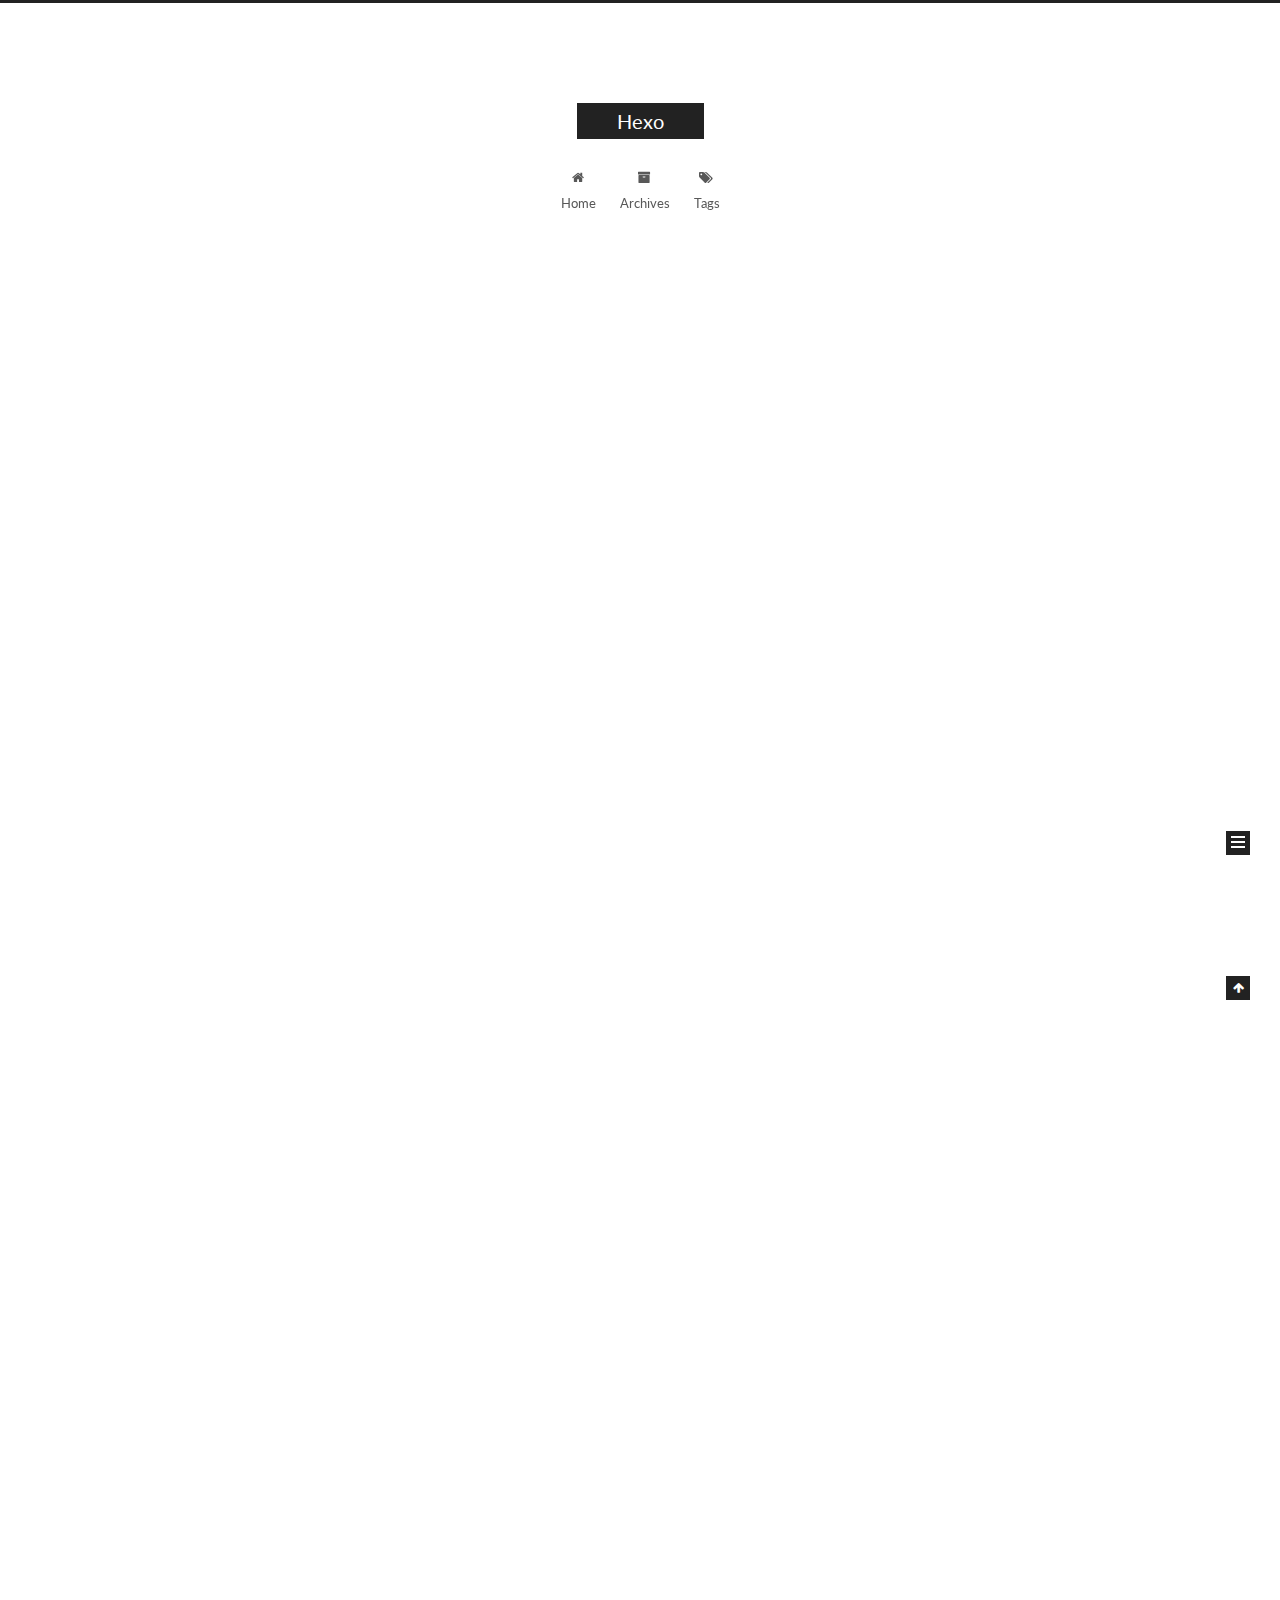
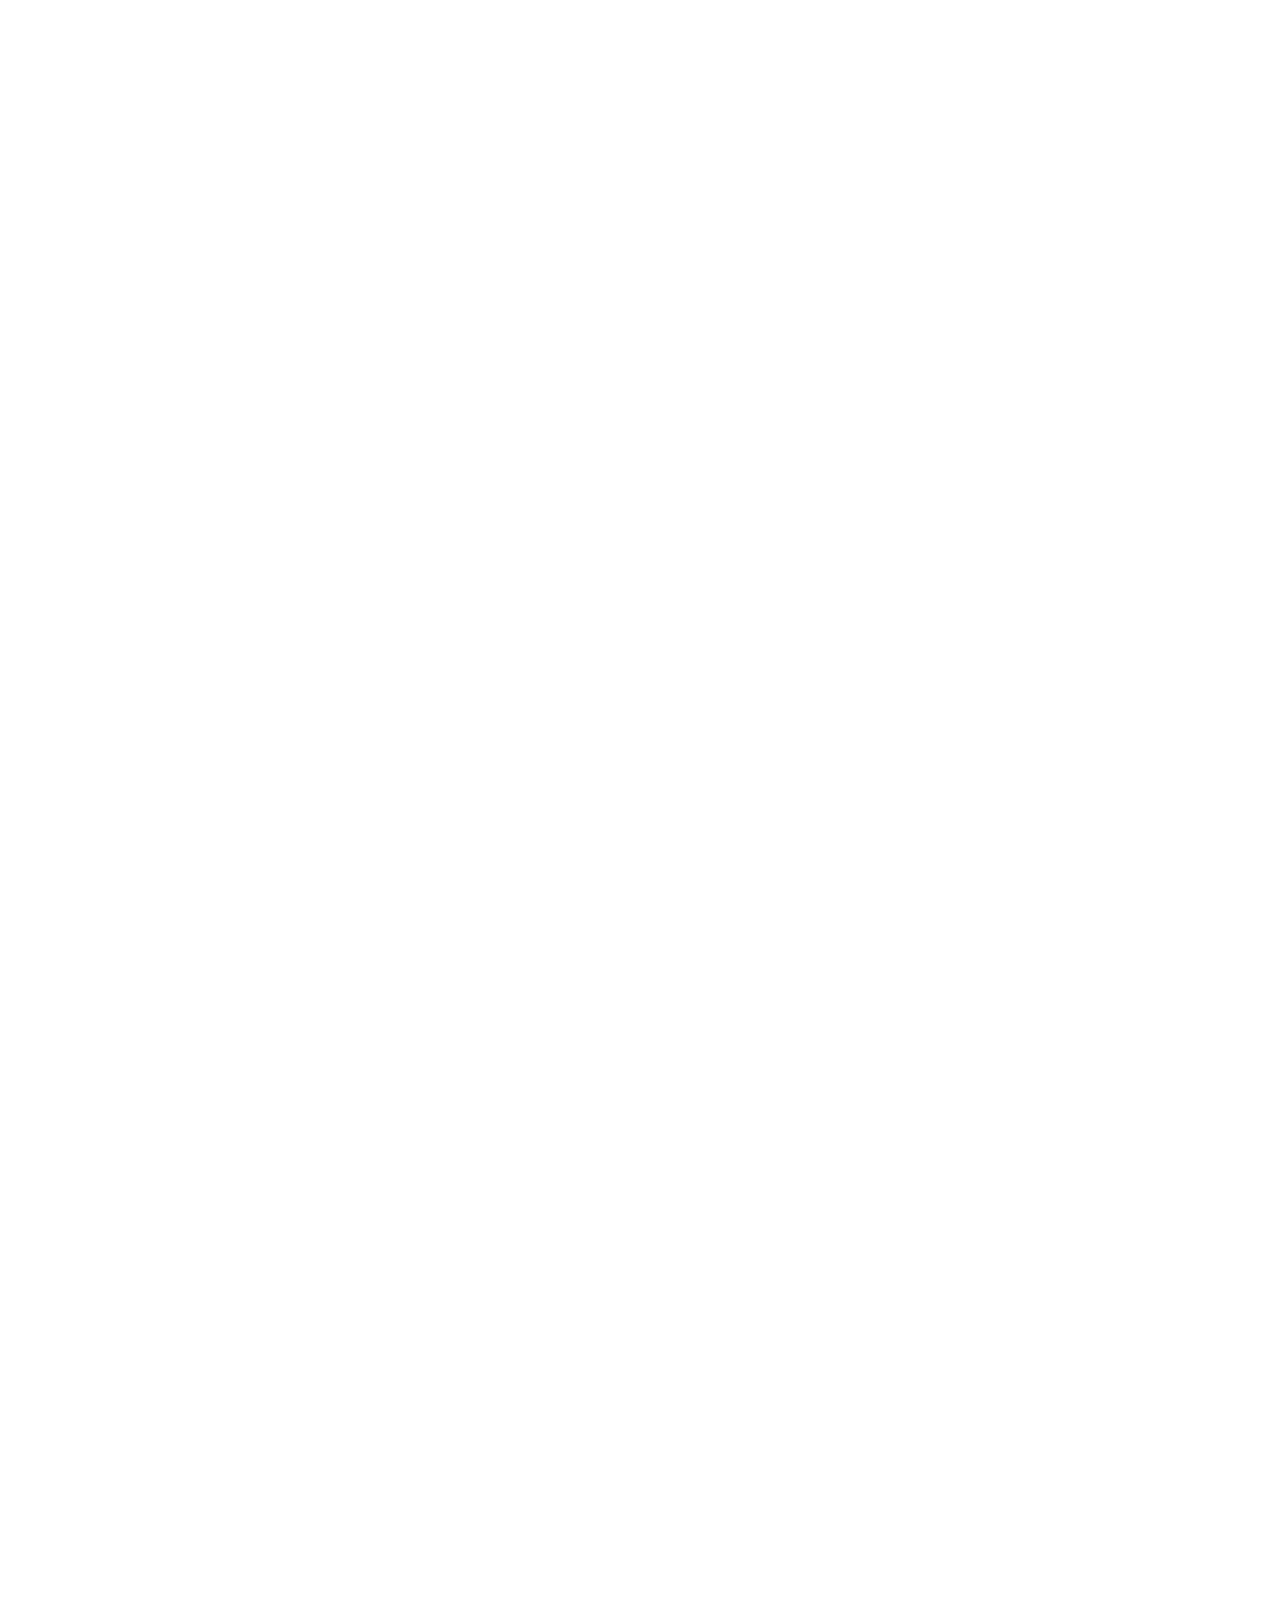
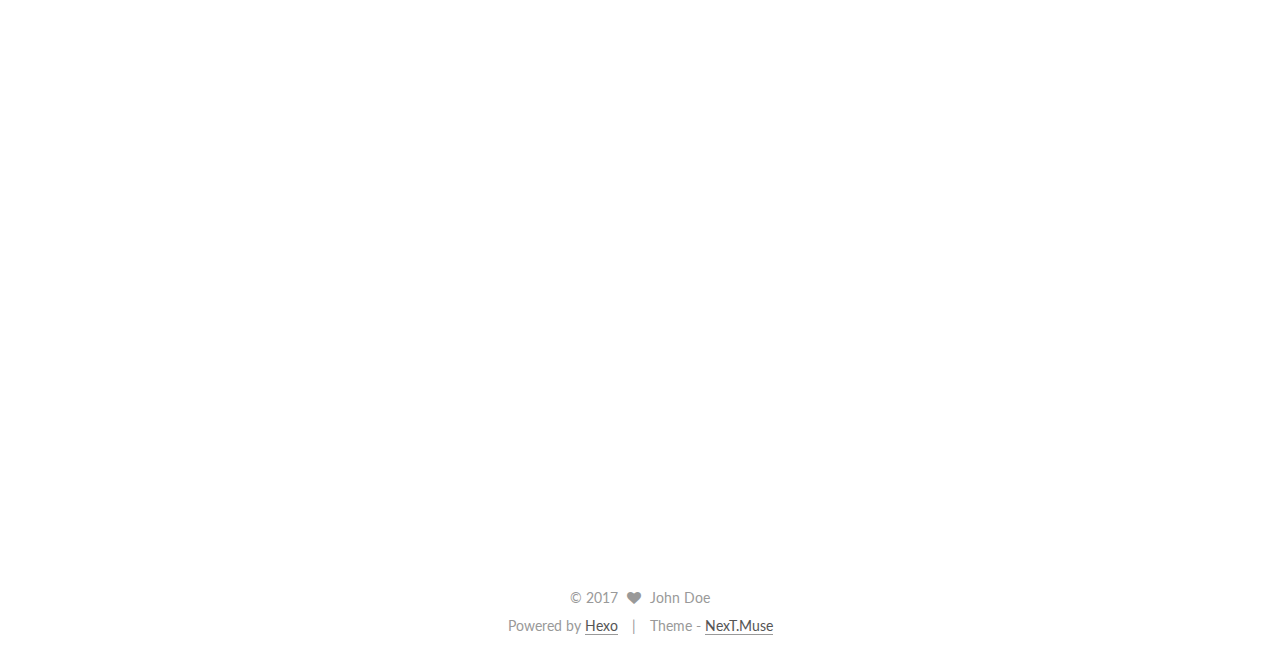
==== commit ff4215bd: "Site updated: 2017-02-28 11:25:43" ====
--- a/index.html
+++ b/index.html
@@ -194,7 +194,7 @@
             
               <i class="menu-item-icon fa fa-fw fa-home"></i> <br />
             
-            Startseite
+            Home
           </a>
         </li>
       
@@ -204,7 +204,7 @@
             
               <i class="menu-item-icon fa fa-fw fa-archive"></i> <br />
             
-            Archiv
+            Archives
           </a>
         </li>
       
@@ -247,7 +247,7 @@
   
 
   <article class="post post-type-normal " itemscope itemtype="http://schema.org/Article">
-    <link itemprop="mainEntityOfPage" href="http://yoursite.com/2017/02/26/hello-world/">
+    <link itemprop="mainEntityOfPage" href="http://yoursite.com/2017/02/26/Angular/">
 
     <span hidden itemprop="author" itemscope itemtype="http://schema.org/Person">
       <meta itemprop="name" content="John Doe">
@@ -269,8 +269,8 @@
             
               
                 
-                <a class="post-title-link" href="/2017/02/26/hello-world/" itemprop="url">
-                  Hello World
+                <a class="post-title-link" href="/2017/02/26/Angular/" itemprop="url">
+                  Angular
                 </a>
               
             
@@ -284,7 +284,7 @@
                 <i class="fa fa-calendar-o"></i>
               </span>
               
-                <span class="post-meta-item-text">Veröffentlicht am</span>
+                <span class="post-meta-item-text">Posted on</span>
               
               <time title="Post created" itemprop="dateCreated datePublished" datetime="2017-02-26T17:42:30+08:00">
                 2017-02-26
@@ -324,15 +324,108 @@
       
         
           
-            <p>Welcome to <a href="https://hexo.io/" target="_blank" rel="external">Hexo</a>! This is your very first post. Check <a href="https://hexo.io/docs/" target="_blank" rel="external">documentation</a> for more info. If you get any problems when using Hexo, you can find the answer in <a href="https://hexo.io/docs/troubleshooting.html" target="_blank" rel="external">troubleshooting</a> or you can ask me on <a href="https://github.com/hexojs/hexo/issues" target="_blank" rel="external">GitHub</a>.</p>
-<h2 id="Quick-Start"><a href="#Quick-Start" class="headerlink" title="Quick Start"></a>Quick Start</h2><h3 id="Create-a-new-post"><a href="#Create-a-new-post" class="headerlink" title="Create a new post"></a>Create a new post</h3><figure class="highlight bash"><table><tr><td class="gutter"><pre><div class="line">1</div></pre></td><td class="code"><pre><div class="line">$ hexo new <span class="string">"My New Post"</span></div></pre></td></tr></table></figure>
-<p>More info: <a href="https://hexo.io/docs/writing.html" target="_blank" rel="external">Writing</a></p>
-<h3 id="Run-server"><a href="#Run-server" class="headerlink" title="Run server"></a>Run server</h3><figure class="highlight bash"><table><tr><td class="gutter"><pre><div class="line">1</div></pre></td><td class="code"><pre><div class="line">$ hexo server</div></pre></td></tr></table></figure>
-<p>More info: <a href="https://hexo.io/docs/server.html" target="_blank" rel="external">Server</a></p>
-<h3 id="Generate-static-files"><a href="#Generate-static-files" class="headerlink" title="Generate static files"></a>Generate static files</h3><figure class="highlight bash"><table><tr><td class="gutter"><pre><div class="line">1</div></pre></td><td class="code"><pre><div class="line">$ hexo generate</div></pre></td></tr></table></figure>
-<p>More info: <a href="https://hexo.io/docs/generating.html" target="_blank" rel="external">Generating</a></p>
-<h3 id="Deploy-to-remote-sites"><a href="#Deploy-to-remote-sites" class="headerlink" title="Deploy to remote sites"></a>Deploy to remote sites</h3><figure class="highlight bash"><table><tr><td class="gutter"><pre><div class="line">1</div></pre></td><td class="code"><pre><div class="line">$ hexo deploy</div></pre></td></tr></table></figure>
-<p>More info: <a href="https://hexo.io/docs/deployment.html" target="_blank" rel="external">Deployment</a></p>
+            <h4 id="angular框架-vue渐进式框架-react"><a href="#angular框架-vue渐进式框架-react" class="headerlink" title="angular框架  / vue渐进式框架 / react"></a>angular框架  / vue渐进式框架 / react</h4><ul>
+<li><p>框架</p>
+<ul>
+<li>强约束，被动调用。(我们写好逻辑，被框架调用)</li>
+</ul>
+</li>
+<li><p>库  JQuery  react</p>
+<ul>
+<li>主动调用库中的方法。弱依赖</li>
+</ul>
+</li>
+</ul>
+<h3 id="MVC-单向"><a href="#MVC-单向" class="headerlink" title="MVC  单向"></a>MVC  单向</h3><ul>
+<li>model 数据层</li>
+<li>view  视图层</li>
+<li>controller  控制器</li>
+</ul>
+<h3 id="MVVM-angular-双向"><a href="#MVVM-angular-双向" class="headerlink" title="MVVM angular  双向"></a>MVVM angular  双向</h3><ul>
+<li>model  数据层</li>
+<li>view   视图层</li>
+<li>viewModel  视图模型</li>
+</ul>
+<blockquote>
+<p>将数据挂在viewModel上可以实现数据和模型的双向绑定</p>
+</blockquote>
+<h3 id="下载-angular"><a href="#下载-angular" class="headerlink" title="下载 angular"></a>下载 angular</h3><ul>
+<li>下载node后才会有(官网下载)</li>
+<li>先生成一个package.json 文件夹</li>
+</ul>
+<blockquote>
+<p>生成后，在安装时会以当前package.json文件夹中<br>文件夹不要使用中文名，或者已存在项目的名称</p>
+</blockquote>
+<figure class="highlight plain"><table><tr><td class="gutter"><pre><div class="line">1</div></pre></td><td class="code"><pre><div class="line">npm init</div></pre></td></tr></table></figure>
+<ul>
+<li><p>npm 包管理器 (node package manager)</p>
+<figure class="highlight plain"><table><tr><td class="gutter"><pre><div class="line">1</div></pre></td><td class="code"><pre><div class="line">npm install angular</div></pre></td></tr></table></figure>
+</li>
+<li><p>使用npm install 安装时，如果上一级有package.json文件会安装到上级目录中。</p>
+</li>
+</ul>
+<h3 id="调用使用"><a href="#调用使用" class="headerlink" title="调用使用"></a>调用使用</h3><h5 id="ng-app"><a href="#ng-app" class="headerlink" title="ng-app"></a>ng-app</h5><ul>
+<li>html标签中添加 </li>
+<li>添加一个根作用域 $rootScope (在chrome浏览器中)</li>
+</ul>
+<figure class="highlight plain"><table><tr><td class="gutter"><pre><div class="line">1</div></pre></td><td class="code"><pre><div class="line">&lt;html lang=&quot;en&quot; ng-app=&quot;phone&quot;&gt;</div></pre></td></tr></table></figure>
+<h5 id="ng-model"><a href="#ng-model" class="headerlink" title="ng-model"></a>ng-model</h5><ul>
+<li>实现双向数据绑定<figure class="highlight plain"><table><tr><td class="gutter"><pre><div class="line">1</div></pre></td><td class="code"><pre><div class="line">&lt;input type=&quot;text&quot; ng-model=&quot;name&quot;/&gt;</div></pre></td></tr></table></figure>
+</li>
+</ul>
+<blockquote>
+<p>ng-model 只能放置变量名</p>
+</blockquote>
+<ul>
+<li>先去当前作用域，上找name,如果有会将name变量的值赋予给输入框</li>
+<li>如果没有,当我们在输入框中输入内容,会在当前作用域下声明合格name变量</li>
+<li>修改输入框中的内容，会导致数据的更新</li>
+</ul>
+<h5 id="ng-bind"><a href="#ng-bind" class="headerlink" title="ng-bind"></a>ng-bind</h5><ul>
+<li>将作用域上的数据展示到页面上。</li>
+<li>数据的变化可以影响试图<ul>
+<li>刷新会闪</li>
+</ul>
+</li>
+</ul>
+<h5 id="ng-cloak-针对防止一片代码闪烁"><a href="#ng-cloak-针对防止一片代码闪烁" class="headerlink" title="ng-cloak 针对防止一片代码闪烁"></a>ng-cloak 针对防止一片代码闪烁</h5><ul>
+<li>先让所有带ng-cloak的属性隐藏，当angular加载完成后，显示<figure class="highlight plain"><table><tr><td class="gutter"><pre><div class="line">1</div><div class="line">2</div><div class="line">3</div><div class="line">4</div><div class="line">5</div><div class="line">6</div></pre></td><td class="code"><pre><div class="line">[ng-cloak]&#123;display:none&#125;</div><div class="line"></div><div class="line">&lt;div ng-cloak&gt;</div><div class="line">   &lt;div ng-bind=&quot;name&quot;&gt;&lt;/div&gt;</div><div class="line">   &lt;div ng-bind=&quot;age&quot;&gt;&lt;/div&gt;</div><div class="line">&lt;/div&gt;</div></pre></td></tr></table></figure>
+</li>
+</ul>
+<h4 id="创建独立作用域"><a href="#创建独立作用域" class="headerlink" title="创建独立作用域"></a>创建独立作用域</h4><ul>
+<li>模块发开发： 单例 / 闭包  -&gt;cmd(seajs) and amd(requirejs)</li>
+</ul>
+<figure class="highlight plain"><table><tr><td class="gutter"><pre><div class="line">1</div><div class="line">2</div></pre></td><td class="code"><pre><div class="line"></div><div class="line"></div></pre></td></tr></table></figure>
+<h5 id="创建模块"><a href="#创建模块" class="headerlink" title="创建模块"></a>创建模块</h5><ul>
+<li><p>给html标签中的 ng-app起名</p>
+<ul>
+<li>ng-app=”wzpModule” (名字随便)<figure class="highlight plain"><table><tr><td class="gutter"><pre><div class="line">1</div></pre></td><td class="code"><pre><div class="line">&lt;html lang=&quot;en&quot; ng-app=&quot;phone&quot;&gt;</div></pre></td></tr></table></figure>
+</li>
+</ul>
+</li>
+<li><p>通过console.log(angular)中找到module来调用</p>
+<figure class="highlight plain"><table><tr><td class="gutter"><pre><div class="line">1</div></pre></td><td class="code"><pre><div class="line">var app=angular.module(&apos;phone&apos;,[]);</div></pre></td></tr></table></figure>
+</li>
+</ul>
+<h5 id="创建控制器-ng-controller"><a href="#创建控制器-ng-controller" class="headerlink" title="创建控制器 ng-controller"></a>创建控制器 ng-controller</h5><figure class="highlight plain"><table><tr><td class="gutter"><pre><div class="line">1</div><div class="line">2</div><div class="line">3</div><div class="line">4</div><div class="line">5</div><div class="line">6</div><div class="line">7</div></pre></td><td class="code"><pre><div class="line">app.controller(&apos;myIphone&apos;,[&apos;$scope&apos;,&apos;$rootScope&apos;,function ($scope,$rootScope) &#123;</div><div class="line">       $scope.phones=[</div><div class="line">           &#123;product:&apos;Nokia&apos;,type:[&apos;n97&apos;,&apos;n98&apos;]&#125;,</div><div class="line">           &#123;product:&apos;xiaoMi&apos;,type:[&apos;n97&apos;,&apos;n98&apos;]&#125;,</div><div class="line">           &#123;product:&apos;苹果&apos;,type:[&apos;n97&apos;,&apos;n98&apos;]&#125;</div><div class="line">       ]</div><div class="line">   &#125;])</div></pre></td></tr></table></figure>
+<h5 id="控制器特点"><a href="#控制器特点" class="headerlink" title="控制器特点"></a>控制器特点</h5><ul>
+<li>控制器可以嵌套，子能继承父级， 父级不能获取子</li>
+<li>不能操作DOM</li>
+</ul>
+<h5 id="run-方法"><a href="#run-方法" class="headerlink" title="run 方法"></a>run 方法</h5><ul>
+<li>声明自己模块下的全局属性<figure class="highlight plain"><table><tr><td class="gutter"><pre><div class="line">1</div></pre></td><td class="code"><pre><div class="line">app.run(function($rootScope)&#123;&#125;)</div></pre></td></tr></table></figure>
+</li>
+</ul>
+<h5 id="ng-repeat"><a href="#ng-repeat" class="headerlink" title="ng-repeat"></a>ng-repeat</h5><ul>
+<li>Array<ul>
+<li>谁循环就在谁身上写 ng-repeat</li>
+<li>每循环一次产生一个作用域</li>
+<li>(key,value) in ary；   key / $index：索引  value：代表每一项</li>
+<li>遍历数组： value in ary track by $index</li>
+</ul>
+</li>
+</ul>
+<figure class="highlight plain"><table><tr><td class="gutter"><pre><div class="line">1</div></pre></td><td class="code"><pre><div class="line">&lt;li ng-repeat=&quot;a in iphone.type track by $index&quot;&gt;</div></pre></td></tr></table></figure>
 
           
         
@@ -410,7 +503,7 @@
             <div class="site-state-item site-state-posts">
               <a href="/archives">
                 <span class="site-state-item-count">1</span>
-                <span class="site-state-item-name">Artikel</span>
+                <span class="site-state-item-name">posts</span>
               </a>
             </div>
           
@@ -464,7 +557,7 @@
 
 
 <div class="powered-by">
-  Erstellt mit  <a class="theme-link" href="https://hexo.io">Hexo</a>
+  Powered by <a class="theme-link" href="https://hexo.io">Hexo</a>
 </div>
 
 <div class="theme-info">
